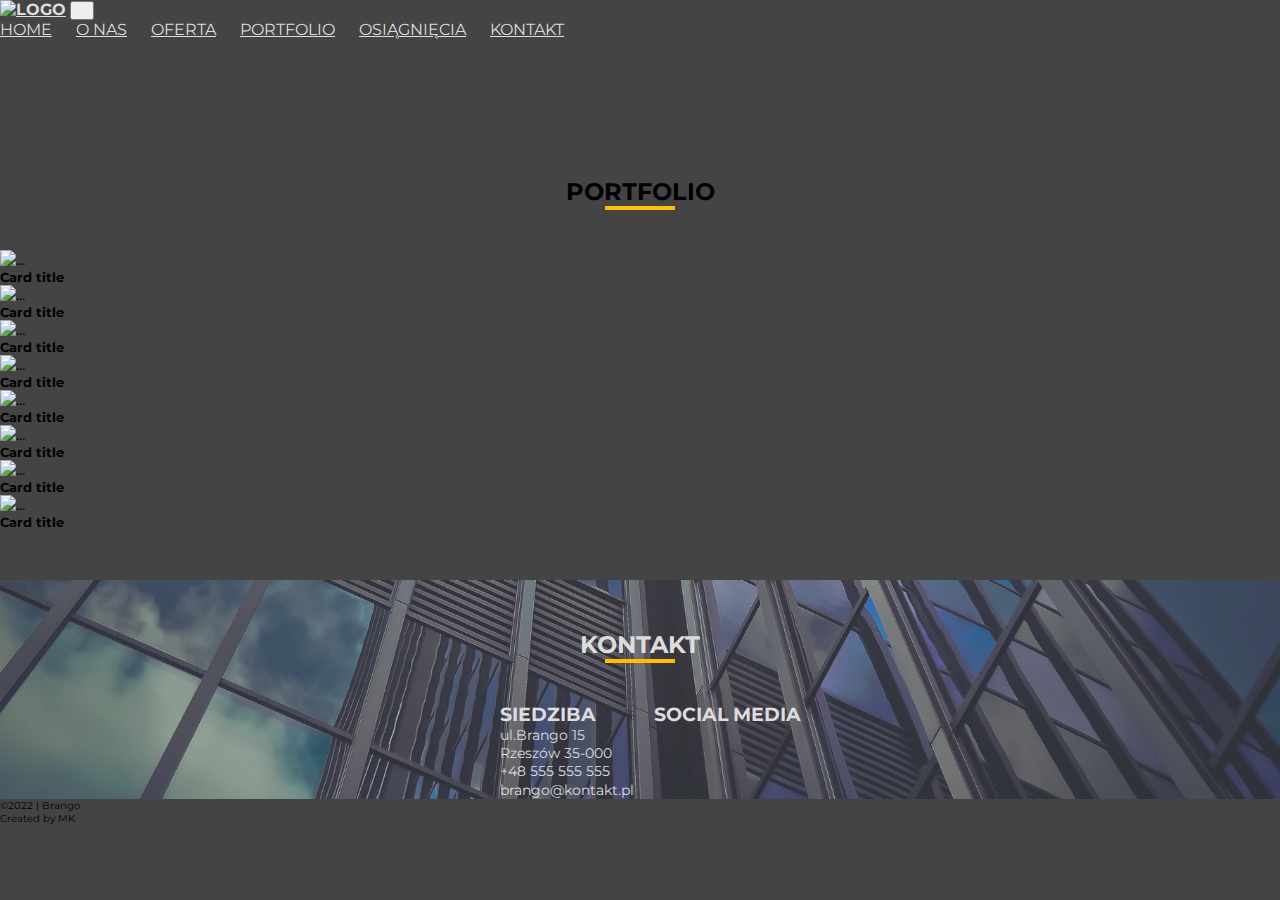
==== portfolio.html @ 57a52b7d "prepare subwebsite portfolio" ====
<!doctype html>
<html lang="en">
<head>
    <meta charset="UTF-8">
    <meta name="viewport"
          content="width=device-width, user-scalable=no, initial-scale=1.0, maximum-scale=1.0, minimum-scale=1.0">
    <meta http-equiv="X-UA-Compatible" content="ie=edge">
    <link href="https://cdn.jsdelivr.net/npm/bootstrap@5.1.3/dist/css/bootstrap.min.css" rel="stylesheet"
          integrity="sha384-1BmE4kWBq78iYhFldvKuhfTAU6auU8tT94WrHftjDbrCEXSU1oBoqyl2QvZ6jIW3" crossorigin="anonymous">
    <link rel="preconnect" href="https://fonts.googleapis.com">
    <link rel="preconnect" href="https://fonts.gstatic.com" crossorigin>
    <link href="https://fonts.googleapis.com/css2?family=Montserrat:wght@400;700&display=swap" rel="stylesheet">
    <link href="https://unpkg.com/aos@2.3.1/dist/aos.css" rel="stylesheet">
    <link rel="stylesheet" href="css/style.css">
    <link rel="stylesheet" href="css/portfolio.css">
    <script src="https://kit.fontawesome.com/f6b17e6e38.js" crossorigin="anonymous"></script>
    <title>Brango - portfolio</title>

</head>
<body data-bs-spy="scroll" data-bs-target="#navbar" data-bs-offset="86">

<!--navigation bar-->
<nav id="navbar" class="navbar navbar-expand-lg position-fixed top-0 w-100 .shadow-bg">
    <div class="container">
        <a class="navbar-brand" href="#"><img class="navbar-logo" src="img/brango-logo%20(1).svg" alt="logo"></a>
        <button class="navbar-toggler" type="button" data-bs-toggle="collapse" data-bs-target="#navbarNav"
                aria-controls="navbarNav" aria-expanded="false" aria-label="Toggle navigation">
            <i class="fa-solid fa-bars"></i>
        </button>
        <div class="collapse navbar-collapse"
             id="navbarNav">
            <div class="navbar-nav ms-auto">
                <a href="index.html#home" class="nav-link ">Home</a>
                <a href="index.html#about-us" class="nav-link">O nas</a>
                <a href="index.html#offer" class="nav-link">Oferta</a>
                <a href="index.html#portfolio" class="nav-link">Portfolio</a>
                <a href="index.html#achievement" class="nav-link">Osiągnięcia</a>
                <a href="index.html#contact" class="nav-link">Kontakt</a>
            </div>
        </div>
    </div>
</nav>

<section id="portfolio" class="portfolio bg-light">
    <h2>portfolio</h2>
    <div class="underline"></div>
    <div class="container">
        <div class="row row-cols-1 text-center row-cols-md-4 g-4">
            <div class="col">
                <div class="card h-100">
                    <img src="https://brango.pl/wp-content/uploads/2022/02/autodiagnoza-logo-500x500.jpg" class="card-img-top" alt="...">
                    <div class="card-body">
                        <h5 class="card-title">Card title</h5>
                    </div>
                </div>
            </div>
            <div class="col">
                <div class="card h-100">
                    <img src="https://brango.pl/wp-content/uploads/2022/02/alfa-centrum-500x500.jpg" class="card-img-top" alt="...">
                    <div class="card-body">
                        <h5 class="card-title">Card title</h5>
                    </div>
                </div>
            </div>
            <div class="col">
                <div class="card h-100">
                    <img src="https://brango.pl/wp-content/uploads/2022/02/candlewick-500x500.jpg" class="card-img-top" alt="...">
                    <div class="card-body">
                        <h5 class="card-title">Card title</h5>
                    </div>
                </div>
            </div>
            <div class="col">
                <div class="card h-100">
                    <img src="https://brango.pl/wp-content/uploads/2022/02/Szarfarczyk-logo-500x500.jpg" class="card-img-top" alt="...">
                    <div class="card-body">
                        <h5 class="card-title">Card title</h5>
                    </div>
                </div>
            </div>
            <div class="col">
                <div class="card h-100">
                    <img src="https://brango.pl/wp-content/uploads/2022/02/autodiagnoza-logo-500x500.jpg" class="card-img-top" alt="...">
                    <div class="card-body">
                        <h5 class="card-title">Card title</h5>
                    </div>
                </div>
            </div>
            <div class="col">
                <div class="card h-100">
                    <img src="https://brango.pl/wp-content/uploads/2022/02/autodiagnoza-logo-500x500.jpg" class="card-img-top" alt="...">
                    <div class="card-body">
                        <h5 class="card-title">Card title</h5>
                    </div>
                </div>
            </div>
            <div class="col">
                <div class="card h-100">
                    <img src="https://brango.pl/wp-content/uploads/2022/02/autodiagnoza-logo-500x500.jpg" class="card-img-top" alt="...">
                    <div class="card-body">
                        <h5 class="card-title">Card title</h5>
                    </div>
                </div>
            </div>
            <div class="col">
                <div class="card h-100">
                    <img src="https://brango.pl/wp-content/uploads/2022/02/autodiagnoza-logo-500x500.jpg" class="card-img-top" alt="...">
                    <div class="card-body">
                        <h5 class="card-title">Card title</h5>
                    </div>
                </div>
            </div>

        </div>

    </div>

    <!--    contact-->
    <section id="contact" class="contact py-5 bg-light py-30">
        <h2 class="contact-item">Kontakt</h2>
        <div class="underline"></div>

        <div class="container">
            <div class="row text-center contact-us">
                <div class="col-sm-6 col-lg-6 contact-item">
                    <h3>Siedziba</h3>
                    <p>ul.Brango 15</p>
                    <p>Rzeszów 35-000</p>
                    <p>+48 555 555 555</p>
                    <a class="mail-to" href="mailto:brango@kontakt.pl">brango@kontakt.pl</a>
                </div>
                <div class="col-lg-6 contact-item social-media-box">
                    <h3>Social Media</h3>
                    <div class="social-media">
                        <a href="#"><i class="fab fa-facebook"></i></a>
                        <a href="#"><i class="fab fa-twitter "></i></a>
                        <a href="#"><i class="fab fa-linkedin-in"></i></a>
                        <a href="#"><i class="fa-brands fa-pinterest"></i></a>
                        <a href="#"><i class="fa-brands fa-instagram"></i></a>
                    </div>
                </div>
            </div>
        </div>
        <div class="shadow-footer"></div>
    </section>
    <footer class="bg-dark text-light py-3 text-center">
        <p class="mb-0">&copy;2022 | Brango</p>
        <p class="mb-0">Created by MK</p>
    </footer>


    <script src="https://cdn.jsdelivr.net/npm/bootstrap@5.1.3/dist/js/bootstrap.bundle.min.js"
            integrity="sha384-ka7Sk0Gln4gmtz2MlQnikT1wXgYsOg+OMhuP+IlRH9sENBO0LRn5q+8nbTov4+1p"
            crossorigin="anonymous"></script>
    <script src="https://unpkg.com/aos@2.3.1/dist/aos.js"></script>
    <script src="js/script.js"></script>
    <script src="js/animation.js"></script>

</body>
</html>
---- css/style.css ----
:root {
    --secondary-color: #FFBF00;
    --main-color: #dddddd
}

body {
    font-family: 'Montserrat', sans-serif;
    position: relative;
    background-color: #444;
    height: 100vh;
    width: 100vw;

}

html {
    scroll-padding-top: 86px;
}

*,
*::before,
*::after {
    box-sizing: border-box;
    margin: 0;
    padding: 0;
}

h1 {
    font-size: 30px;
    text-transform: uppercase;
}

p {
    font-size: 10px;
}

.shadow-bg {
    background-color: rgba(0, 0, 0, .85);
}

nav {
    text-transform: uppercase;
    transition: background-color .6s;
    z-index: 5;

}

.nav-link {
    color: var(--main-color);
}

nav a {
    color: var(--main-color);
}

nav a:hover {
    color: var(--secondary-color);
}

.nav-link:hover {
    color: var(--secondary-color);
}


.fa-solid {
    color: var(--main-color);
    padding: 10px;
}

.navbar-brand {
    font-weight: bold;
}

.navbar-brand:hover {
    color: var(--main-color);
}

.navbar-logo {
    height: 60px;
    width: 150px;
    z-index: 10;
}

.navbar-toggler:focus {
    box-shadow: none;
}

.logo {
    color: var(--secondary-color);
}

header {
    color: var(--main-color);
}

h1, p, a {
    z-index: 1;
}

.hero-img {
    position: relative;
    height: 100vh;
    width: 100vw;
    background-image: url('../img/office-gd5042f187_640.jpg');
    background-position: center;
    background-size: cover;
    background-attachment: fixed;
    z-index: 0;

}

.hero-shadow {
    position: absolute;
    width: 100vw;
    height: 100vh;
    background: rgba(0, 0, 0, .6);
    z-index: 1;
}

.hero-text {
    display: flex;
    justify-content: center;
    align-items: center;
    flex-direction: column;
    height: 100vh;
    padding: 10px;
    text-align: center;
    z-index: 5;
}

header h1 span {
    color: var(--secondary-color);
}

.fa-angles-down {
    position: absolute;
    bottom: 20px;
    left: 50%;
    transform: translateX(-50%);
    font-size: 30px;
    z-index: 1;
    cursor: pointer;
}

.underline {
    width: 70px;
    height: 4px;
    background-color: var(--secondary-color);
    margin: 0 auto 40px;
    z-index: 4;
}

h2 {
    text-transform: uppercase;
    text-align: center;
}

.about-us i {
    margin-top: 20px;
    font-size: 30px;
    color: #333333;
}

.about-card-title {
    font-size: 18px;
    text-transform: uppercase;
    font-weight: bold;
    color: #333333;

}

.about-card-text {
    font-size: 14px;
    color: #333333;

}

.col-sm-6 {
    padding: 0 20px;
}

.box-hover {
    border-radius: 5px;
    border: 1px solid white;
    transition: background-color .5s;
}

.box-hover:hover {
    background-color: var(--secondary-color);
    border-radius: 5px;
    color: #dddddd;
}

.about-us-hero {
    position: relative;
    background-image: url('../img/laptop-gac46fe875_1920.jpg');
    background-position: center;
    background-size: cover;
    z-index: 0;
    color: var(--main-color);
}

.about-us-shadow {
    position: absolute;
    top: 0;
    width: 100%;
    height: 100%;
    background-color: rgba(60, 63, 63, 0.8);
    z-index: -5;
}

.font-color-p {
    color: var(--main-color)
}

.about-us-hero i {
    font-size: 36px;
}

.scale-up-center {
    transition-duration: 0.5s;
}

.scale-up-center:hover {
    transform: scale(1.2);
}

.about-hero-text {
    font-size: 16px;
    padding: 10px 20px;
}

.about-hero-title {
    font-size: 24px;
    color: var(--secondary-color);
    font-weight: bold;
}

.about-us-card {
    margin-top: 10px;
}

.carousel-item {
    height: 600px;
    position: relative;
}

.carousel-caption {
    position: absolute;
    background-color: rgba(0, 0, 0, .7);
    right: 0;
    left: 0;
    padding: 30px 0;
}

.portfolio-paragraph {
    text-align: center;
    text-transform: uppercase;
    font-size: 16px;
}

.portfolio-button {
    text-transform: uppercase;
    cursor: pointer;
    text-decoration: none;
    color: var(--secondary-color);
    font-weight: bold;
    transition: all .2s ease-in-out;
}

.portfolio-button:hover {
    transform: scale(2);
    color: #f38003;
}

.offer {
    background-color: #eae9e9;
}

.offer-box {
    margin: 10px 5px;
    padding: 30px;
    box-shadow: 5px 5px 5px darkgrey;
    background-color: white;
    border-radius: 5px;
    transition: 0.3s;
}

.offer-box:hover {
    transform: scale(1.1);
}

.offer-box h3 {
    color: var(--secondary-color)
}

.offer-box span {
    font-weight: bold;
}

.offer-box i {
    font-size: 20px;
    color: #1e1d23;
}

.price-id {
    font-size: 20px;
    font-weight: bold;
}

.offer-info {
    margin-top: 20px;
    font-size: 12px;
}

.achievement {
    padding: 30px;
    background-color: #eae9e9;
}

.offer-info a {
    text-decoration: none;
    color: var(--secondary-color);
    font-weight: bold;
}

.achievement-number {
    color: var(--secondary-color);
    font-weight: bold;
    font-size: 24px;
}

.achievement i {
    font-size: 34px;
    color: #212529;
    padding: 0;
}

.achievement-text {
    font-size: 14px;
    text-transform: uppercase;
}

.contact {
    position: relative;
    background-image: url("../img/architecture-g169e62246_1920.jpg");
    background-position: top;
    background-attachment: fixed;
    background-size: cover;
    z-index: 5;
}

.contact h2 {
    color: var(--main-color);
}

.contact-us {
    justify-content: center;
    display: flex;
    color: var(--main-color);
}

.contact-item h3 {
    text-transform: uppercase;
}

.shadow-footer {
    position: absolute;
    width: 100%;
    height: 100%;
    background: rgba(93, 99, 112, .5);
    top: 0;
    z-index: -10;
}

.contact .underline, .contact-item p {
    font-size: 14px;
    z-index: 5;
}

.contact-item a {
    font-size: 14px;
    text-decoration: none;
    color: #dddddd;
    transition: color .3s;
}

.contact-item a:hover {
    color: var(--secondary-color);
}

.social-media a {
    margin: 5px;
    font-size: 18px;
}

/*media query*/

@media (min-width: 1200px) {
    .hero-img {
        background-image: url('../img/office-big.jpg');
    }

    .about-us-hero {
        background-image: url('../img/laptop-gb9f1cc584_1280.jpg');
    }
}

@media (min-width: 992px) {
    .nav {
        height: 86px;
    }

    .img-carusel {
        height: 100%;
        background-position: center;
        background-size: cover;
    }
}

@media (max-width: 991px) {
    .social-media-box {
        margin-top: 40px;
        margin-bottom: 40px ;
    }
}

@media (min-width: 768px) {
    header h1 {
        font-size: 48px;
    }

    header p {
        font-size: 24px;
    }

    .btn-outline-light {
        font-size: 20px;
        padding: 10px 20px;
    }

    .img-carusel {
        height: 100%;
        background-position: center;
        background-size: cover;
    }

    .nav-link {
        text-align: end;
    }
}

@media (max-width: 400px) {
    .navbar {
        background: rgba(0, 0, 0, .6);
    }

    .nav-link {
        text-align: end;
        margin-right: 20px;
    }
}


@media (min-width: 375px) {
    header h1 {
        font-size: 30px;
    }

    header p {
        font-size: 16px;
    }

    .nav-link {
        text-align: end;
        margin-right: 20px;
    }

    .portfolio-paragraph {
        text-align: center;
        text-transform: uppercase;
        font-size: 16px;
        padding: 0 10px;
    }
}


/*animation  */

.bounce-top {
    animation: bounce-top 2s infinite both;
}

@keyframes bounce-top {
    0% {
        transform: translateY(-45px);
        animation-timing-function: ease-in;
        opacity: 1;
    }
    24% {
        opacity: 1;
    }
    40% {
        transform: translateY(-24px);
        animation-timing-function: ease-in;
    }
    65% {
        transform: translateY(-12px);
        animation-timing-function: ease-in;
    }
    82% {
        transform: translateY(-6px);
        animation-timing-function: ease-in;
    }
    93% {
        transform: translateY(-4px);
        animation-timing-function: ease-in;
    }
    25%,
    55%,
    75%,
    87% {
        transform: translateY(0px);
        animation-timing-function: ease-out;
    }
    100% {
        transform: translateY(0px);
        animation-timing-function: ease-out;
        opacity: 1;
    }
}
---- css/portfolio.css ----
.portfolio {
    margin-top: 88px;
    z-index: -1;
}

.navbar {
    z-index: 5;
}

.portfolio h2 {
    padding-top: 50px;
}

.contact {
    margin-top: 50px;
}
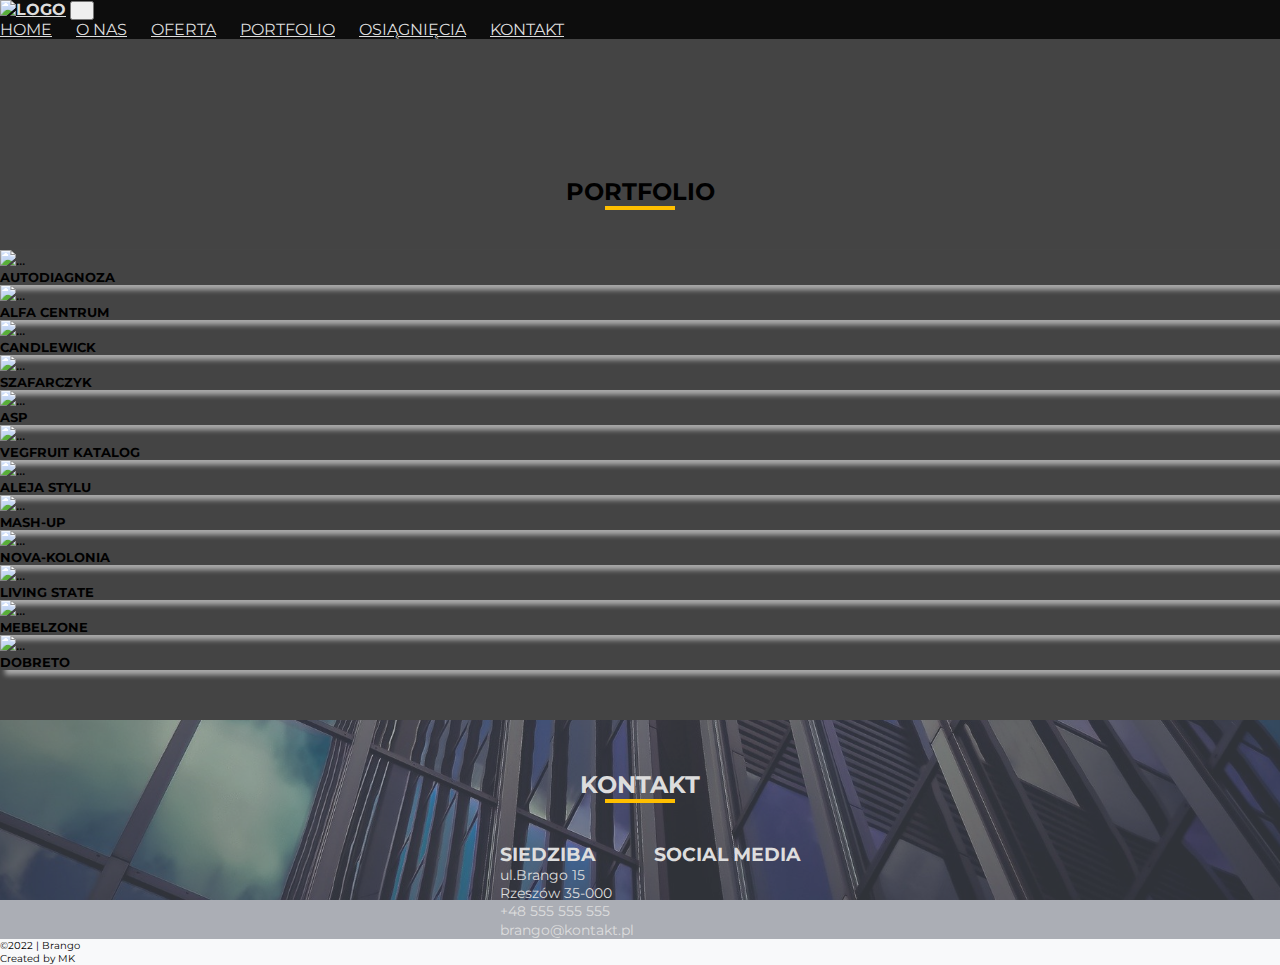
==== commit b4c079f8: "add more cards in portfolio" ====
--- a/portfolio.html
+++ b/portfolio.html
@@ -10,7 +10,6 @@
     <link rel="preconnect" href="https://fonts.googleapis.com">
     <link rel="preconnect" href="https://fonts.gstatic.com" crossorigin>
     <link href="https://fonts.googleapis.com/css2?family=Montserrat:wght@400;700&display=swap" rel="stylesheet">
-    <link href="https://unpkg.com/aos@2.3.1/dist/aos.css" rel="stylesheet">
     <link rel="stylesheet" href="css/style.css">
     <link rel="stylesheet" href="css/portfolio.css">
     <script src="https://kit.fontawesome.com/f6b17e6e38.js" crossorigin="anonymous"></script>
@@ -20,9 +19,10 @@
 <body data-bs-spy="scroll" data-bs-target="#navbar" data-bs-offset="86">
 
 <!--navigation bar-->
-<nav id="navbar" class="navbar navbar-expand-lg position-fixed top-0 w-100 .shadow-bg">
+<nav id="navbar" class="navbar navbar-expand-lg position-fixed top-0 w-100 shadow-bg">
     <div class="container">
-        <a class="navbar-brand" href="#"><img class="navbar-logo" src="img/brango-logo%20(1).svg" alt="logo"></a>
+        <a class="navbar-brand" href="index.html#home"><img class="navbar-logo" src="img/brango-logo%20(1).svg"
+                                                            alt="logo"></a>
         <button class="navbar-toggler" type="button" data-bs-toggle="collapse" data-bs-target="#navbarNav"
                 aria-controls="navbarNav" aria-expanded="false" aria-label="Toggle navigation">
             <i class="fa-solid fa-bars"></i>
@@ -45,68 +45,112 @@
     <h2>portfolio</h2>
     <div class="underline"></div>
     <div class="container">
-        <div class="row row-cols-1 text-center row-cols-md-4 g-4">
-            <div class="col">
-                <div class="card h-100">
-                    <img src="https://brango.pl/wp-content/uploads/2022/02/autodiagnoza-logo-500x500.jpg" class="card-img-top" alt="...">
-                    <div class="card-body">
-                        <h5 class="card-title">Card title</h5>
-                    </div>
-                </div>
-            </div>
-            <div class="col">
-                <div class="card h-100">
-                    <img src="https://brango.pl/wp-content/uploads/2022/02/alfa-centrum-500x500.jpg" class="card-img-top" alt="...">
-                    <div class="card-body">
-                        <h5 class="card-title">Card title</h5>
-                    </div>
-                </div>
-            </div>
-            <div class="col">
-                <div class="card h-100">
-                    <img src="https://brango.pl/wp-content/uploads/2022/02/candlewick-500x500.jpg" class="card-img-top" alt="...">
-                    <div class="card-body">
-                        <h5 class="card-title">Card title</h5>
-                    </div>
-                </div>
-            </div>
-            <div class="col">
-                <div class="card h-100">
-                    <img src="https://brango.pl/wp-content/uploads/2022/02/Szarfarczyk-logo-500x500.jpg" class="card-img-top" alt="...">
-                    <div class="card-body">
-                        <h5 class="card-title">Card title</h5>
-                    </div>
-                </div>
-            </div>
-            <div class="col">
-                <div class="card h-100">
-                    <img src="https://brango.pl/wp-content/uploads/2022/02/autodiagnoza-logo-500x500.jpg" class="card-img-top" alt="...">
-                    <div class="card-body">
-                        <h5 class="card-title">Card title</h5>
-                    </div>
-                </div>
-            </div>
-            <div class="col">
-                <div class="card h-100">
-                    <img src="https://brango.pl/wp-content/uploads/2022/02/autodiagnoza-logo-500x500.jpg" class="card-img-top" alt="...">
-                    <div class="card-body">
-                        <h5 class="card-title">Card title</h5>
-                    </div>
-                </div>
-            </div>
-            <div class="col">
-                <div class="card h-100">
-                    <img src="https://brango.pl/wp-content/uploads/2022/02/autodiagnoza-logo-500x500.jpg" class="card-img-top" alt="...">
-                    <div class="card-body">
-                        <h5 class="card-title">Card title</h5>
-                    </div>
-                </div>
-            </div>
-            <div class="col">
-                <div class="card h-100">
-                    <img src="https://brango.pl/wp-content/uploads/2022/02/autodiagnoza-logo-500x500.jpg" class="card-img-top" alt="...">
-                    <div class="card-body">
-                        <h5 class="card-title">Card title</h5>
+        <div class="row row-cols-2 text-center row-cols-xs-2 row-cols-sm-2 row-cols-md-4 g-3">
+            <div class="col">
+                <div class="card h-100">
+                    <img src="https://brango.pl/wp-content/uploads/2022/02/autodiagnoza-logo-500x500.jpg"
+                         class="card-img-top" alt="...">
+                    <div class="card-body">
+                        <h5 class="card-title">AUTODIAGNOZA</h5>
+                    </div>
+                </div>
+            </div>
+            <div class="col">
+                <div class="card h-100">
+                    <img src="https://brango.pl/wp-content/uploads/2022/02/alfa-centrum-500x500.jpg"
+                         class="card-img-top" alt="...">
+                    <div class="card-body">
+                        <h5 class="card-title">ALFA CENTRUM</h5>
+                    </div>
+                </div>
+            </div>
+            <div class="col">
+                <div class="card h-100">
+                    <img src="https://brango.pl/wp-content/uploads/2022/02/candlewick-500x500.jpg" class="card-img-top"
+                         alt="...">
+                    <div class="card-body">
+                        <h5 class="card-title">CANDLEWICK</h5>
+                    </div>
+                </div>
+            </div>
+            <div class="col">
+                <div class="card h-100">
+                    <img src="https://brango.pl/wp-content/uploads/2022/02/Szarfarczyk-logo-500x500.jpg"
+                         class="card-img-top" alt="...">
+                    <div class="card-body">
+                        <h5 class="card-title">SZAFARCZYK</h5>
+                    </div>
+                </div>
+            </div>
+            <div class="col">
+                <div class="card h-100">
+                    <img src="https://brango.pl/wp-content/uploads/2022/02/asp-katalog-500x500.jpg" class="card-img-top"
+                         alt="...">
+                    <div class="card-body">
+                        <h5 class="card-title">ASP</h5>
+                    </div>
+                </div>
+            </div>
+            <div class="col">
+                <div class="card h-100">
+                    <img src="https://brango.pl/wp-content/uploads/2022/02/vegfruit-katalog-500x500.jpg"
+                         class="card-img-top" alt="...">
+                    <div class="card-body">
+                        <h5 class="card-title">vegfruit katalog</h5>
+                    </div>
+                </div>
+            </div>
+            <div class="col">
+                <div class="card h-100">
+                    <img src="https://brango.pl/wp-content/uploads/2022/02/aleja-stylu-1-500x500.jpg"
+                         class="card-img-top" alt="...">
+                    <div class="card-body">
+                        <h5 class="card-title">aleja stylu</h5>
+                    </div>
+                </div>
+            </div>
+            <div class="col">
+                <div class="card h-100">
+                    <img src="https://brango.pl/wp-content/uploads/2022/02/katalog-mashup-500x500.jpg"
+                         class="card-img-top" alt="...">
+                    <div class="card-body">
+                        <h5 class="card-title">mash-up</h5>
+                    </div>
+                </div>
+            </div>
+            <div class="col">
+                <div class="card h-100">
+                    <img src="https://brango.pl/wp-content/uploads/2021/07/nova-kolonia-500x500.jpg"
+                         class="card-img-top" alt="...">
+                    <div class="card-body">
+                        <h5 class="card-title">nova-kolonia</h5>
+                    </div>
+                </div>
+            </div>
+            <div class="col">
+                <div class="card h-100">
+                    <img src="https://brango.pl/wp-content/uploads/2022/02/living-state-logo-1-500x500.jpg"
+                         class="card-img-top" alt="...">
+                    <div class="card-body">
+                        <h5 class="card-title">living state</h5>
+                    </div>
+                </div>
+            </div>
+            <div class="col">
+                <div class="card h-100">
+                    <img src="https://brango.pl/wp-content/uploads/2022/02/mebelzone-ulotka-500x500.jpg"
+                         class="card-img-top" alt="...">
+                    <div class="card-body">
+                        <h5 class="card-title">Mebelzone</h5>
+                    </div>
+                </div>
+            </div>
+            <div class="col">
+                <div class="card h-100">
+                    <img src="https://brango.pl/wp-content/uploads/2022/02/dobre-to-logo-500x500.jpg"
+                         class="card-img-top" alt="...">
+                    <div class="card-body">
+                        <h5 class="card-title">dobreto</h5>
                     </div>
                 </div>
             </div>
@@ -148,13 +192,12 @@
         <p class="mb-0">Created by MK</p>
     </footer>
 
-
-    <script src="https://cdn.jsdelivr.net/npm/bootstrap@5.1.3/dist/js/bootstrap.bundle.min.js"
-            integrity="sha384-ka7Sk0Gln4gmtz2MlQnikT1wXgYsOg+OMhuP+IlRH9sENBO0LRn5q+8nbTov4+1p"
-            crossorigin="anonymous"></script>
-    <script src="https://unpkg.com/aos@2.3.1/dist/aos.js"></script>
-    <script src="js/script.js"></script>
-    <script src="js/animation.js"></script>
-
+</section>
+
+<script src="https://cdn.jsdelivr.net/npm/bootstrap@5.1.3/dist/js/bootstrap.bundle.min.js"
+        integrity="sha384-ka7Sk0Gln4gmtz2MlQnikT1wXgYsOg+OMhuP+IlRH9sENBO0LRn5q+8nbTov4+1p"
+        crossorigin="anonymous"></script>
+<script src="js/script.js"></script>
+<script src="js/animation.js"></script>
 </body>
 </html>--- a/css/portfolio.css
+++ b/css/portfolio.css
@@ -1,3 +1,8 @@
+html {
+    background-color: #f8f9fa;
+
+}
+
 .portfolio {
     margin-top: 88px;
     z-index: -1;
@@ -5,6 +10,7 @@
 
 .navbar {
     z-index: 5;
+    background-color: rgba(0, 0, 0, 0.8);
 }
 
 .portfolio h2 {
@@ -13,4 +19,31 @@
 
 .contact {
     margin-top: 50px;
+}
+
+.portfolio-box {
+    margin: 15px;
+}
+
+.card {
+    /*margin: 5px;*/
+    box-shadow: 5px 5px 5px darkgrey;
+}
+
+.card-title {
+    text-transform: uppercase;
+}
+
+@media  (max-width: 992px) {
+    .card-title {
+        font-size: 14px;
+        font-weight: bold;
+    }
+}
+
+@media  (max-width: 346px) {
+    .card-title {
+        font-size: 12px;
+        font-weight: bold;
+    }
 }